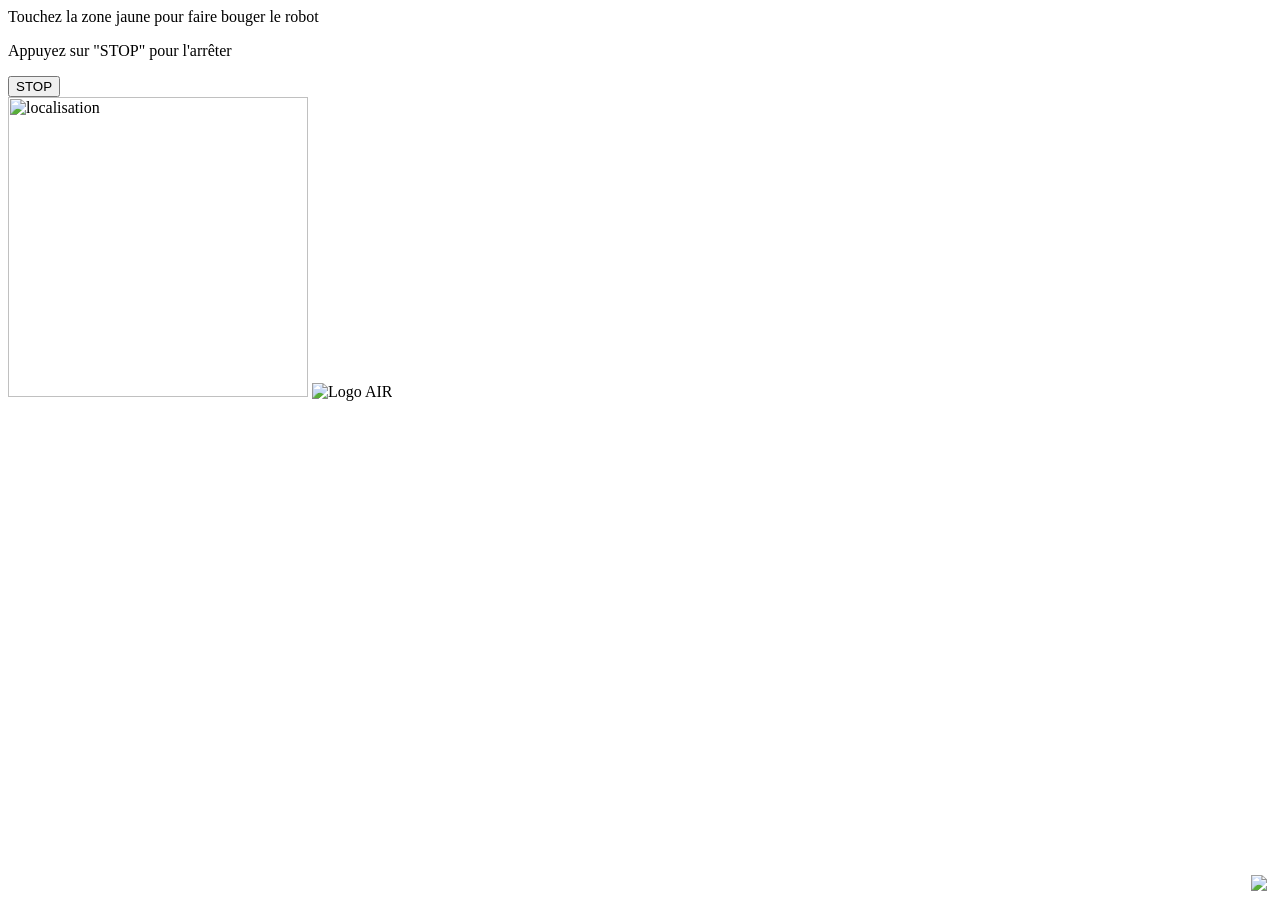
==== scripts/templates/navigation.html @ c0c99bee "modifs" ====
<html lang="fr">
  <head>
    <meta charset="utf-8">
    <meta http-equiv="Content-Type" content="text/html; charset=UTF-8">
    <meta name="viewport" content="width=device-width, user-scalable=no, minimum-scale=1.0, maximum-scale=1.0">
    <link rel="stylesheet" href="{{ url_for('static', filename='css/style.css')}}" type="text/css" />
    <link rel="icon" type="image/png" href="/static/images/favicon.png" />
    <link rel="stylesheet" href="static/jquerry/jquery.countdown.css" />
    <script type="text/javascript" src="http://code.jquery.com/jquery-1.4.2.min.js"></script>
    <script type="text/javascript" charset="utf-8" src="/static/js/websockets1.js"></script>
    <script type="text/javascript" src="/static/js/ros.min.js"></script>
    <script type="text/javascript">
      var img;
      var connection;
      function main() {
      img = document.getElementById("video");
      img.src = "http://127.0.0.0:8080/stream?topic=/gscam/image_raw";
      connection = new ros.Connection("ws://172.16.115.147:9090");
      connection.setOnClose(function (e) {});
      connection.setOnError(function (e) {});
      connection.setOnOpen(function (e) {
      document.addEventListener('keydown', function (e) {
      handleKey(e.keyCode, true);
      }, true);
      document.addEventListener('keyup', function (e) {
      handleKey(e.keyCode, false);
      }, true);
      });
      }
    </script>

    <script src="http://code.jquery.com/jquery-1.7.1.min.js"></script>
    <script src="static/jquerry/jquery.countdown.js"></script>
    <script src="static/js/compteur.js"></script>
    
    <script type="text/javascript" language="javascript">
      function position(e) {
      x = (navigator.appName.substring(0, 3) == "Net") ? e.pageX : event.x + document.body.scrollLeft;
      y = (navigator.appName.substring(0, 3) == "Net") ? e.pageY : event.y + document.body.scrollTop;
      document.title = "Robair Navigation";
      }
    </script>

  </head>

  <body onresize="window.location.reload();" onload="main();">

    <div id="countdown"></div>
    
    <script type="text/javascript" language="javascript">
      if (navigator.appName.substring(0, 3) == "Net")
      document.captureEvents(Event.MOUSEMOVE);
      document.onmousemove = position;
    </script>

    <div id="info">
      <span id="result"></span>
    </div>

    <script type="text/javascript" src="/static/js/virtualjoystick14.js"></script>

    <script>
      console.log("touchscreen is", VirtualJoystick.touchScreenAvailable() ? "available" : "not available");
      var joystick = new VirtualJoystick({
      container : document.getElementById('container'),
      mouseSupport : true
      });
      setInterval(function() {
      var outputEl = document.getElementById('result');
      //outputEl.innerHTML = '<b>Result:</b> ' + ' dx:' + joystick.deltaX() + ' dy:' + joystick.deltaY() + (joystick.right() ? ' right' : '') + (joystick.up() ? ' up' : '') + (joystick.left() ? ' left' : '') + (joystick.down() ? ' down' : '');
      //directions commands.
      if (joystick.up()) {
      goTop();
      } else if (joystick.down()) {
      goBack();
      } else if (joystick.right()) {
      goRight();
      } else if (joystick.left())
      goLeft();
      }, 1 / 30 * 1000);
    </script>
    
    <block id="element">
      <div id="Consigne">
	<p> Touchez la zone jaune pour faire bouger le robot</p>
	<p> Appuyez sur "STOP" pour l'arrêter</p>
      </div>		
      <div class="myButton">
	<input id="btnStop" type="button" onClick="stopMove()" value="STOP">
      </div>
    </block>

    <!------------------------------------------------------------------------->
    <!--<MAP>-->
    <!------------------------------------------------------------------------->
    <block id="map">
      <head>
	<meta http-equiv="Content-Type" content="text/html; charset=utf-8" />
	<title>Localisation</title>
	
	<script type="text/javascript">
	  var url = '';

	  function load() {
	  url = document.getElementById('robair').src;
	  setInterval('refresh_img()', 100);
	  }
	  
	  function refresh_img() {
	  var ndate = new Date();
	  var nocache = ndate.getTime();
	  document.getElementById('robair').src = url_map + '?' + nocache;
	  }
	  
	  var previousOnload = window.onload;
	  window.onload = function () { if(previousOnload) previousOnload(); load(); }
	</script>
	
      </head>

      <body>
	<img id="robair" src="/static/images/ensimag3.pgm.jpg" width="300" height="300" alt="localisation" />
      </body>
    </block>

    <img src="/static/images/qr_code_air.jpg" alt="Logo AIR" />

    <img style="position:fixed; bottom:1%; right:1%;" id="video" src="http://127.0.01:8080/stream?topic=/gscam/image_raw">
    
  </body>
</html>
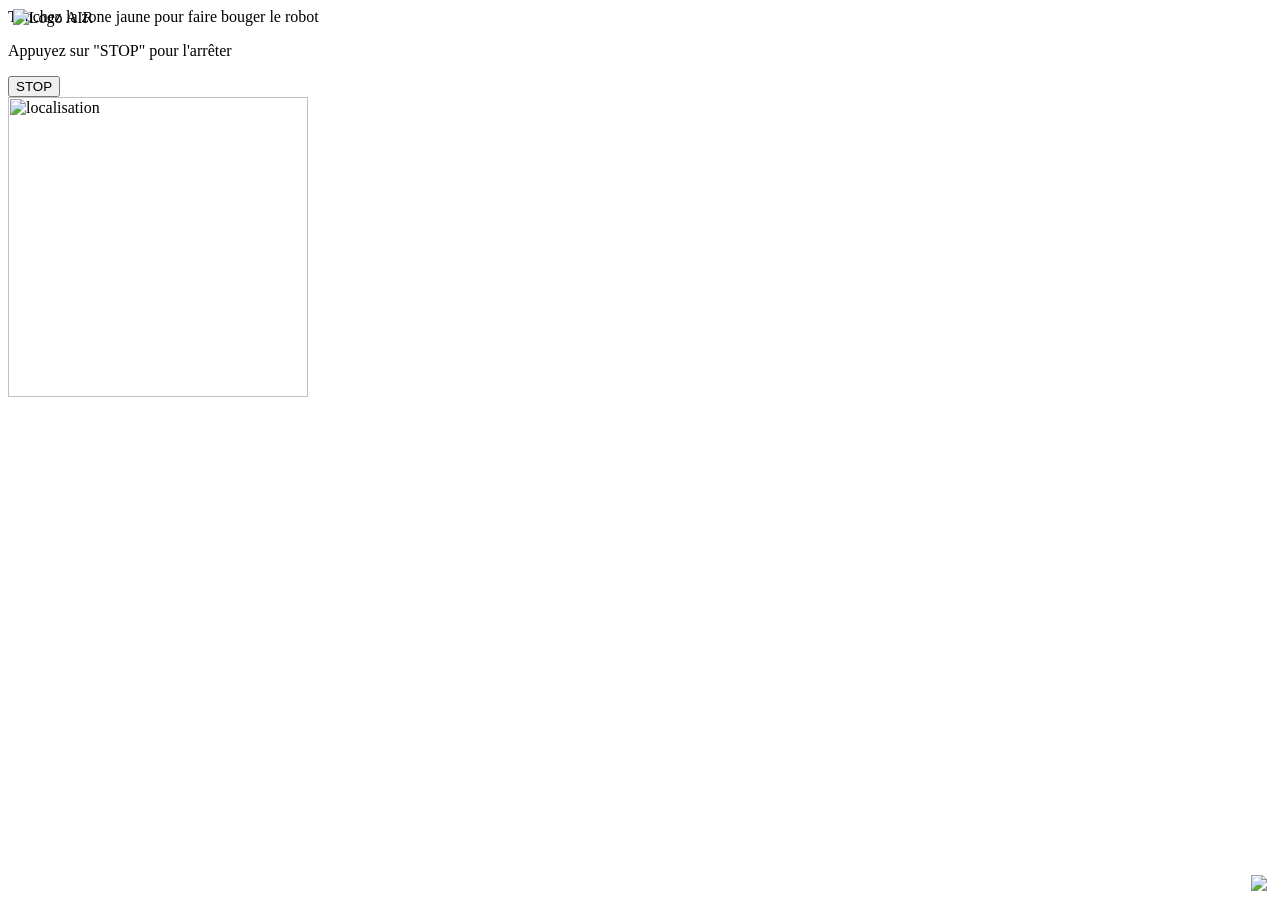
==== commit bcafab9b: "presque" ====
--- a/scripts/templates/navigation.html
+++ b/scripts/templates/navigation.html
@@ -1,4 +1,4 @@
-<html lang="fr">
+<html>
   <head>
     <meta charset="utf-8">
     <meta http-equiv="Content-Type" content="text/html; charset=UTF-8">
@@ -44,7 +44,7 @@
   </head>
 
   <body onresize="window.location.reload();" onload="main();">
-
+<script type="text/javascript" charset="utf-8" src="/static/js/websockets1.js"></script>
     <div id="countdown"></div>
     
     <script type="text/javascript" language="javascript">
@@ -53,6 +53,7 @@
       document.onmousemove = position;
     </script>
 
+    <div id="container"></div>
     <div id="info">
       <span id="result"></span>
     </div>
@@ -90,9 +91,6 @@
       </div>
     </block>
 
-    <!------------------------------------------------------------------------->
-    <!--<MAP>-->
-    <!------------------------------------------------------------------------->
     <block id="map">
       <head>
 	<meta http-equiv="Content-Type" content="text/html; charset=utf-8" />
@@ -114,18 +112,24 @@
 	  
 	  var previousOnload = window.onload;
 	  window.onload = function () { if(previousOnload) previousOnload(); load(); }
+
+	  function onclick_map(event) {
+	  var x = event.clientX;
+	  var y = event.clientY;
+	  goThere(x, y);
+	  }
 	</script>
 	
       </head>
 
       <body>
-	<img id="robair" src="/static/images/ensimag3.pgm.jpg" width="300" height="300" alt="localisation" />
+	<img id="robair" src="/static/images/ensimag3.pgm.jpg" width="300" height="300" alt="localisation" onClick="onclick_map(event)"/>
       </body>
     </block>
 
-    <img src="/static/images/qr_code_air.jpg" alt="Logo AIR" />
+    <img style="position:fixed; top:1%; left:1%;" src="/static/images/qr_code_air.jpg" alt="Logo AIR" />
 
-    <img style="position:fixed; bottom:1%; right:1%;" id="video" src="http://127.0.01:8080/stream?topic=/gscam/image_raw">
+    <img style="position:fixed; bottom:1%; right:1%;" id="video" src="http://127.0.01:8080/stream?topic=/gscam/image_raw" />
     
   </body>
 </html>
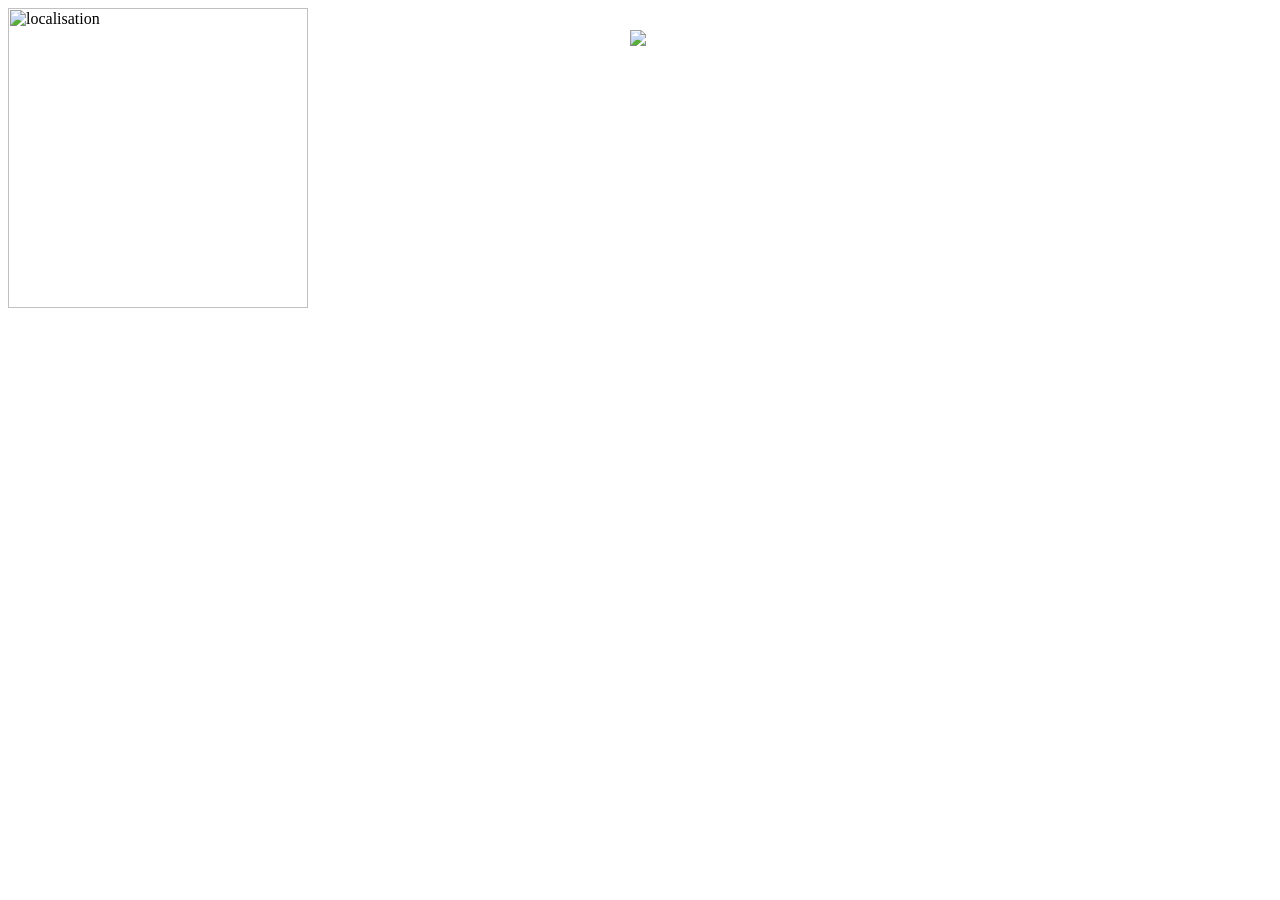
==== commit 9c94d1f8: "update" ====
--- a/scripts/templates/navigation.html
+++ b/scripts/templates/navigation.html
@@ -5,7 +5,6 @@
     <meta name="viewport" content="width=device-width, user-scalable=no, minimum-scale=1.0, maximum-scale=1.0">
     <link rel="stylesheet" href="{{ url_for('static', filename='css/style.css')}}" type="text/css" />
     <link rel="icon" type="image/png" href="/static/images/favicon.png" />
-    <link rel="stylesheet" href="static/jquerry/jquery.countdown.css" />
     <script type="text/javascript" src="http://code.jquery.com/jquery-1.4.2.min.js"></script>
     <script type="text/javascript" charset="utf-8" src="/static/js/websockets1.js"></script>
     <script type="text/javascript" src="/static/js/ros.min.js"></script>
@@ -14,8 +13,8 @@
       var connection;
       function main() {
       img = document.getElementById("video");
-      img.src = "http://127.0.0.0:8080/stream?topic=/gscam/image_raw";
-      connection = new ros.Connection("ws://172.16.115.147:9090");
+      img.src = "http://192.168.43.249:8080/stream?topic=/gscam/image_raw";
+      connection = new ros.Connection("ws://192.168.43.249:9090");
       connection.setOnClose(function (e) {});
       connection.setOnError(function (e) {});
       connection.setOnOpen(function (e) {
@@ -30,9 +29,7 @@
     </script>
 
     <script src="http://code.jquery.com/jquery-1.7.1.min.js"></script>
-    <script src="static/jquerry/jquery.countdown.js"></script>
-    <script src="static/js/compteur.js"></script>
-    
+
     <script type="text/javascript" language="javascript">
       function position(e) {
       x = (navigator.appName.substring(0, 3) == "Net") ? e.pageX : event.x + document.body.scrollLeft;
@@ -45,7 +42,6 @@
 
   <body onresize="window.location.reload();" onload="main();">
 <script type="text/javascript" charset="utf-8" src="/static/js/websockets1.js"></script>
-    <div id="countdown"></div>
     
     <script type="text/javascript" language="javascript">
       if (navigator.appName.substring(0, 3) == "Net")
@@ -54,9 +50,6 @@
     </script>
 
     <div id="container"></div>
-    <div id="info">
-      <span id="result"></span>
-    </div>
 
     <script type="text/javascript" src="/static/js/virtualjoystick14.js"></script>
 
@@ -67,69 +60,59 @@
       mouseSupport : true
       });
       setInterval(function() {
-      var outputEl = document.getElementById('result');
-      //outputEl.innerHTML = '<b>Result:</b> ' + ' dx:' + joystick.deltaX() + ' dy:' + joystick.deltaY() + (joystick.right() ? ' right' : '') + (joystick.up() ? ' up' : '') + (joystick.left() ? ' left' : '') + (joystick.down() ? ' down' : '');
-      //directions commands.
-      if (joystick.up()) {
-      goTop();
-      } else if (joystick.down()) {
-      goBack();
-      } else if (joystick.right()) {
-      goRight();
-      } else if (joystick.left())
-      goLeft();
+      speed = joystick.getOrder_speed();
+      turn = joystick.getOrder_turn();
+      sendOrder(speed, turn);
       }, 1 / 30 * 1000);
     </script>
-    
-    <block id="element">
-      <div id="Consigne">
-	<p> Touchez la zone jaune pour faire bouger le robot</p>
-	<p> Appuyez sur "STOP" pour l'arrêter</p>
-      </div>		
-      <div class="myButton">
-	<input id="btnStop" type="button" onClick="stopMove()" value="STOP">
-      </div>
-    </block>
 
     <block id="map">
-      <head>
+
 	<meta http-equiv="Content-Type" content="text/html; charset=utf-8" />
 	<title>Localisation</title>
 	
 	<script type="text/javascript">
-	  var url = '';
-
+/*	  var url = '';
+	  
 	  function load() {
 	  url = document.getElementById('robair').src;
-	  setInterval('refresh_img()', 100);
+	  setInterval('refresh_img()', 1000);
 	  }
 	  
 	  function refresh_img() {
 	  var ndate = new Date();
 	  var nocache = ndate.getTime();
-	  document.getElementById('robair').src = url_map + '?' + nocache;
+	  document.getElementById('robair').src = url + '?' + nocache;
 	  }
 	  
 	  var previousOnload = window.onload;
 	  window.onload = function () { if(previousOnload) previousOnload(); load(); }
+*/
+
+	  function refreshIt(element) {
+                setTimeout(function() {
+                    element.src = element.src.split('?')[0] + '?' + new Date().getTime();
+                    refreshIt(element);
+                }, 1000); // refresh every 50ms
+            }
 
 	  function onclick_map(event) {
 	  var x = event.clientX;
 	  var y = event.clientY;
-	  goThere(x, y);
+	  var dx_yaml = -152.4
+	  var dy_yaml = -46.8
+	  var x_inter = x-10+dx_yaml
+	  var y_inter = 330-y+dy_yaml
+	  goThere(x_inter*50/300, y_inter*50/300);
 	  }
 	</script>
-	
-      </head>
+<body>
 
-      <body>
-	<img id="robair" src="/static/images/ensimag3.pgm.jpg" width="300" height="300" alt="localisation" onClick="onclick_map(event)"/>
-      </body>
+	<img id="robair" src="/static/images/ensimag3_new.pgm.jpg" width="300" height="300" alt="localisation" onload="refreshIt(this)" onClick="onclick_map(event)"/>
+</body>
     </block>
 
-    <img style="position:fixed; top:1%; left:1%;" src="/static/images/qr_code_air.jpg" alt="Logo AIR" />
-
-    <img style="position:fixed; bottom:1%; right:1%;" id="video" src="http://127.0.01:8080/stream?topic=/gscam/image_raw" />
+    <img style="position:fixed; top:30px; left:630px;" id="video" src="http://192.168.43.249:8080/stream?topic=/gscam/image_raw" />
     
   </body>
 </html>
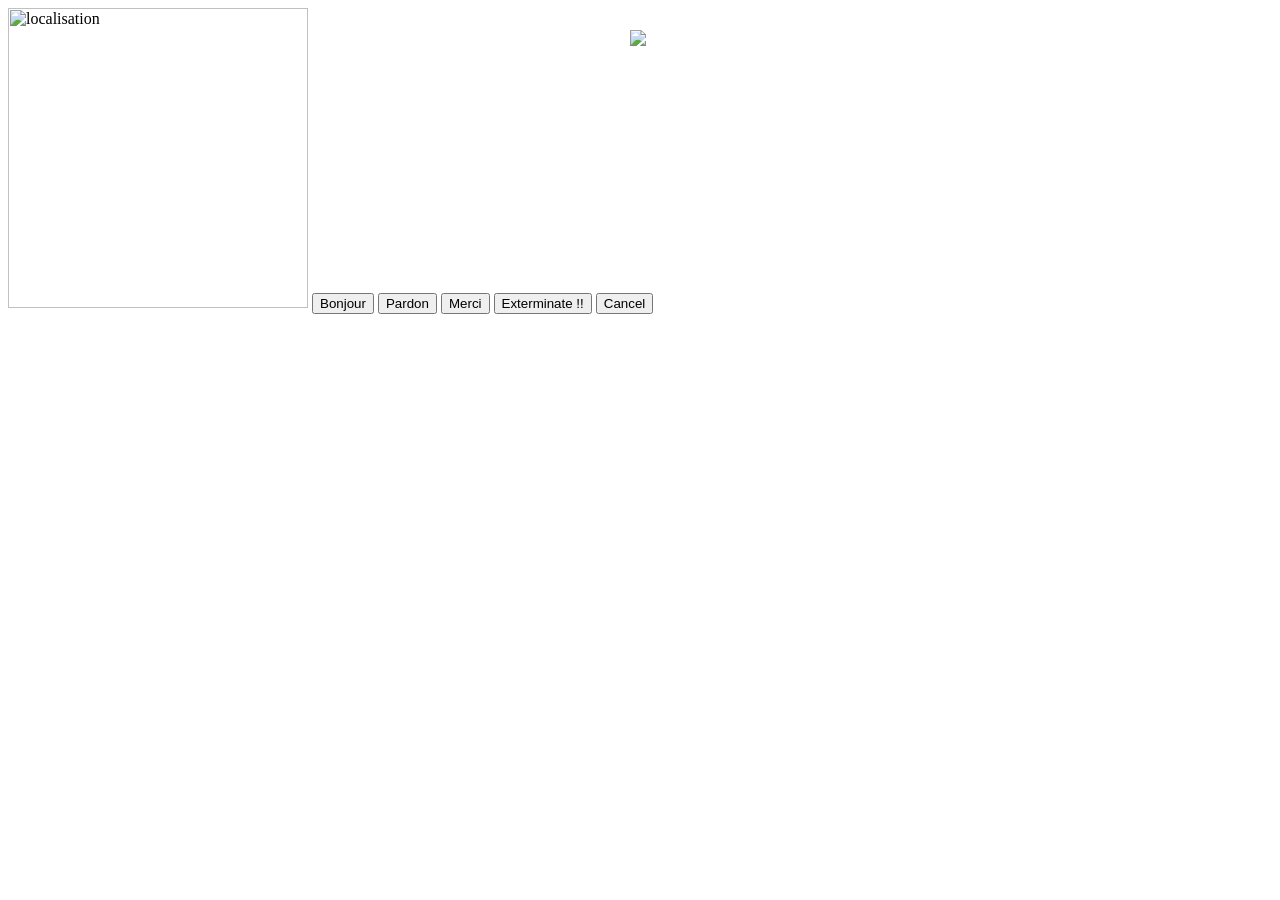
==== commit 794c9b12: "up" ====
--- a/scripts/templates/navigation.html
+++ b/scripts/templates/navigation.html
@@ -41,7 +41,7 @@
   </head>
 
   <body onresize="window.location.reload();" onload="main();">
-<script type="text/javascript" charset="utf-8" src="/static/js/websockets1.js"></script>
+    <script type="text/javascript" charset="utf-8" src="/static/js/websockets1.js"></script>
     
     <script type="text/javascript" language="javascript">
       if (navigator.appName.substring(0, 3) == "Net")
@@ -68,52 +68,60 @@
 
     <block id="map">
 
-	<meta http-equiv="Content-Type" content="text/html; charset=utf-8" />
-	<title>Localisation</title>
+      <meta http-equiv="Content-Type" content="text/html; charset=utf-8" />
+      <title>Localisation</title>
+      
+      <script type="text/javascript">
+	/*	  var url = '';
 	
-	<script type="text/javascript">
-/*	  var url = '';
-	  
-	  function load() {
-	  url = document.getElementById('robair').src;
-	  setInterval('refresh_img()', 1000);
-	  }
-	  
-	  function refresh_img() {
-	  var ndate = new Date();
-	  var nocache = ndate.getTime();
-	  document.getElementById('robair').src = url + '?' + nocache;
-	  }
-	  
-	  var previousOnload = window.onload;
-	  window.onload = function () { if(previousOnload) previousOnload(); load(); }
-*/
+	function load() {
+	url = document.getElementById('robair').src;
+	setInterval('refresh_img()', 1000);
+	}
+	
+	function refresh_img() {
+	var ndate = new Date();
+	var nocache = ndate.getTime();
+	document.getElementById('robair').src = url + '?' + nocache;
+	}
+	
+	var previousOnload = window.onload;
+	window.onload = function () { if(previousOnload) previousOnload(); load(); }
+	*/
 
-	  function refreshIt(element) {
-                setTimeout(function() {
-                    element.src = element.src.split('?')[0] + '?' + new Date().getTime();
-                    refreshIt(element);
-                }, 1000); // refresh every 50ms
-            }
+	function refreshIt(element) {
+        setTimeout(function() {
+        element.src = element.src.split('?')[0] + '?' + new Date().getTime();
+        refreshIt(element);
+        }, 1000); // refresh every 1s
+        }
 
-	  function onclick_map(event) {
-	  var x = event.clientX;
-	  var y = event.clientY;
-	  var dx_yaml = -152.4
-	  var dy_yaml = -46.8
-	  var x_inter = x-10+dx_yaml
-	  var y_inter = 330-y+dy_yaml
-	  goThere(x_inter*50/300, y_inter*50/300);
-	  }
-	</script>
-<body>
+	function onclick_map(event) {
+	var x = event.clientX;
+	var y = event.clientY;
+	var dx_yaml = -152.4
+	var dy_yaml = -46.8
+	var x_inter = x-10+dx_yaml
+	var y_inter = 330-y+dy_yaml
+	goThere(x_inter*50/300, y_inter*50/300);
+	}
+      </script>
+      <body>
 
 	<img id="robair" src="/static/images/ensimag3_new.pgm.jpg" width="300" height="300" alt="localisation" onload="refreshIt(this)" onClick="onclick_map(event)"/>
-</body>
+      </body>
     </block>
 
     <img style="position:fixed; top:30px; left:630px;" id="video" src="http://192.168.43.249:8080/stream?topic=/gscam/image_raw" />
     
+    <block id="parole">
+        <input type="button" value="Bonjour" onclick="say('say_bonjour')">
+        <input type="button" value="Pardon" onclick="say('say_pardon')">
+        <input type="button" value="Merci" onclick="say('say_merci')">
+        <input type="button" value="Exterminate !!" onclick="say('say_exterminate')">
+        <input type="button" value="Cancel" onclick="cancel()">
+    </block>
+    
   </body>
 </html>
 
